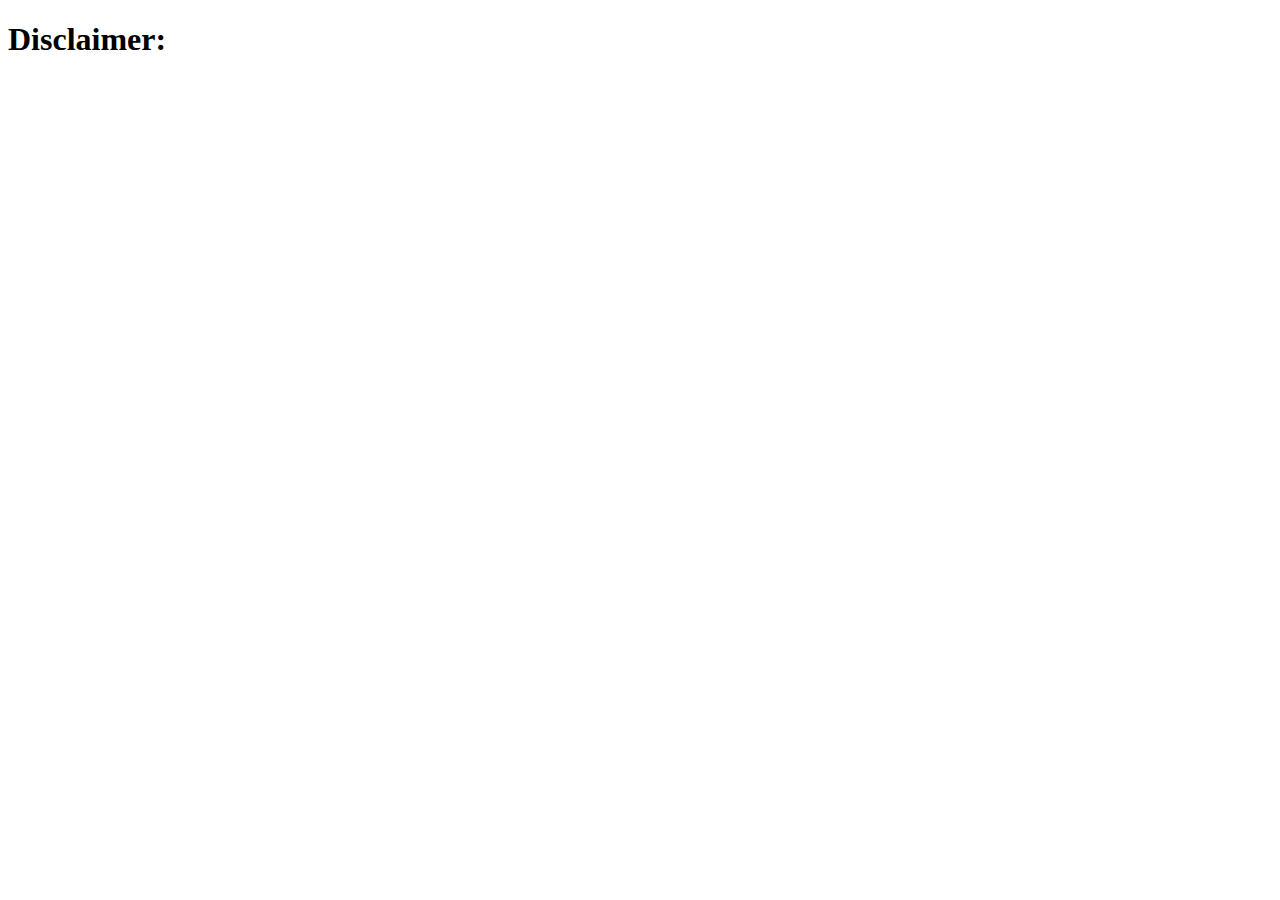
==== disclaimer.htm @ 386b8a63 "" ====
﻿<!DOCTYPE html PUBLIC "-//W3C//DTD XHTML 1.0 Transitional//EN" "http://www.w3.org/TR/xhtml1/DTD/xhtml1-transitional.dtd">

<html xmlns="http://www.w3.org/1999/xhtml">
<head>
    <title>Disclaimer | ParameterZ.com</title>
</head>
<body>
<h1>Disclaimer:</h1>
</body>
</html>
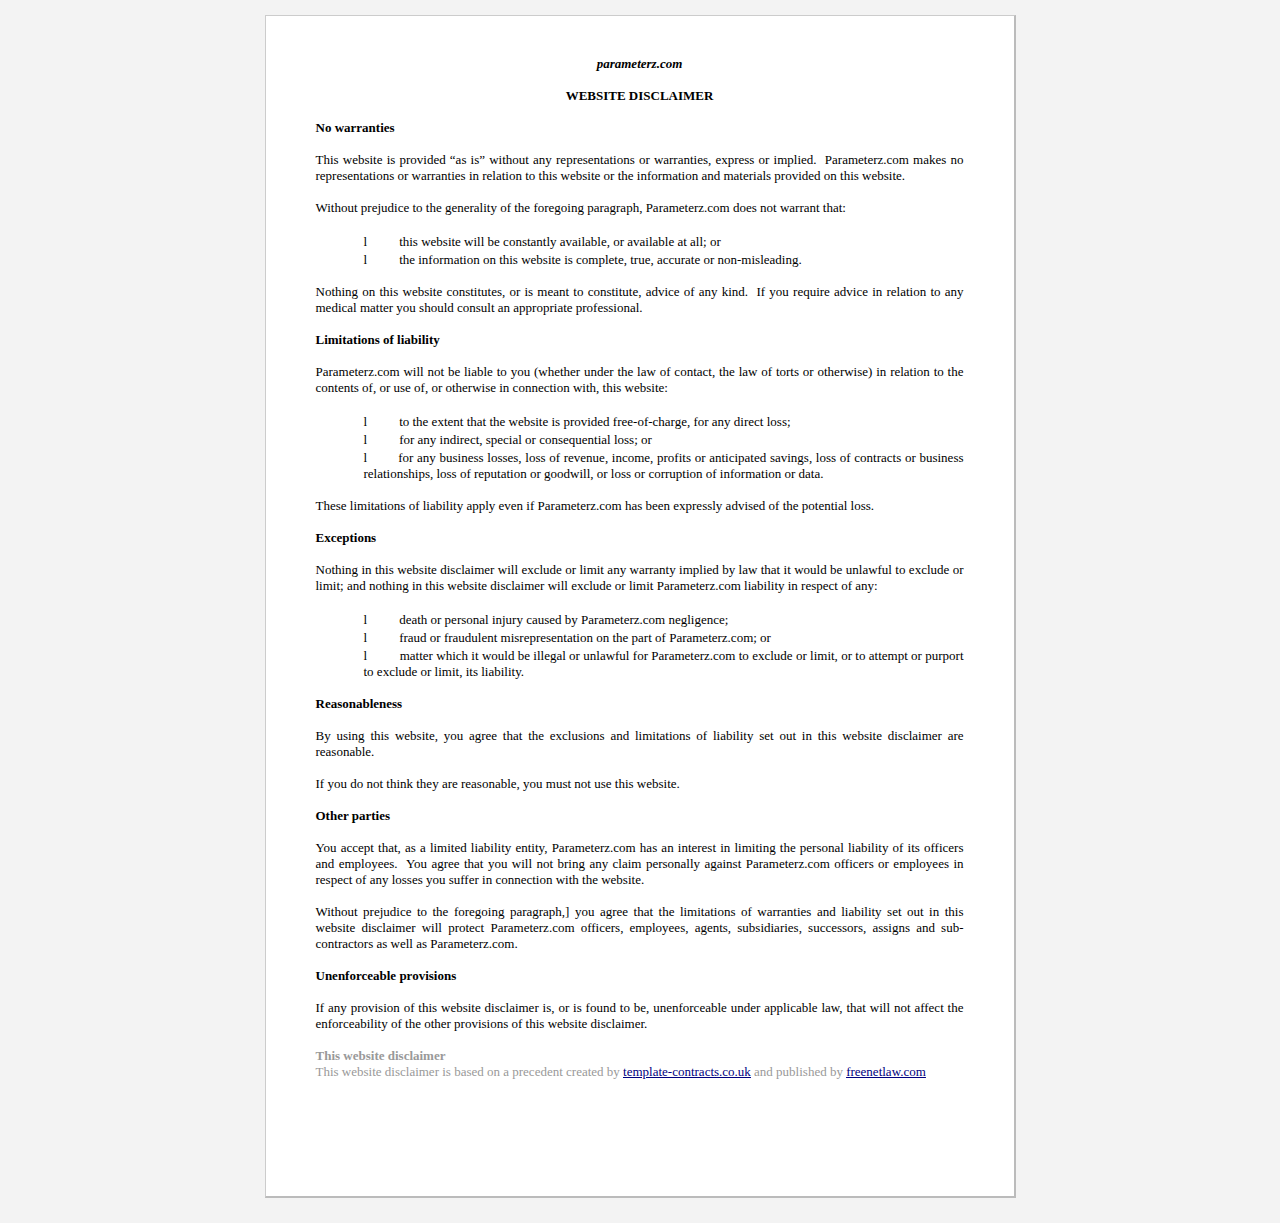
==== commit c2a5a69c: "updated disclaimer.htm" ====
--- a/disclaimer.htm
+++ b/disclaimer.htm
@@ -1,10 +1,624 @@
-﻿<!DOCTYPE html PUBLIC "-//W3C//DTD XHTML 1.0 Transitional//EN" "http://www.w3.org/TR/xhtml1/DTD/xhtml1-transitional.dtd">
-
-<html xmlns="http://www.w3.org/1999/xhtml">
-<head>
-    <title>Disclaimer | ParameterZ.com</title>
-</head>
-<body>
-<h1>Disclaimer:</h1>
-</body>
-</html>
+
+
+<!DOCTYPE HTML PUBLIC "-//W3C//DTD HTML 4.01 Transitional//EN" "http://www.w3.org/TR/html4/loose.dtd">
+
+<html class="pageview">
+
+
+<head>
+<meta http-equiv="Content-Type" content="text/html; charset=UTF-8" />
+
+<base target="_top" />
+<style type="text/css">
+  
+
+/* default css */
+
+table {
+  font-size: 1em;
+  line-height: inherit;
+  border-collapse: collapse;
+}
+
+
+tr {
+  
+  text-align: left;
+  
+}
+
+
+div, address, ol, ul, li, option, select {
+  margin-top: 0px;
+  margin-bottom: 0px;
+}
+
+p {
+  margin: 0px;
+}
+
+
+pre {
+  font-family: Courier New;
+  white-space: pre-wrap;
+  margin:0;
+}
+
+body {
+  margin: 6px;
+  padding: 0px;
+  font-family: Verdana, sans-serif;
+  font-size: 10pt;
+  background-color: #ffffff;
+  color: #000;
+}
+
+
+img {
+  -moz-force-broken-image-icon: 1;
+}
+
+@media screen {
+  html.pageview {
+    background-color: #f3f3f3 !important;
+    overflow-x: hidden;
+    overflow-y: scroll;
+  }
+
+  
+
+  body {
+    min-height: 1100px;
+    
+    counter-reset: __goog_page__;
+  }
+  
+  * html body {
+    height: 1100px;
+  }
+  /* Prevent repaint errors when scrolling in Safari. This "Star-7" css hack
+     targets Safari 3.1, but not WebKit nightlies and presumably Safari 4.
+     That's OK because this bug is fixed in WebKit nightlies/Safari 4 :-). */
+  html*#wys_frame::before {
+    content: '\A0';
+    position: fixed;
+    overflow: hidden;
+    width: 0;
+    height: 0;
+    top: 0;
+    left: 0;
+  }
+  
+  .pageview body {
+    border-top: 1px solid #ccc;
+    border-left: 1px solid #ccc;
+    border-right: 2px solid #bbb;
+    border-bottom: 2px solid #bbb;
+    width: 648px !important;
+    margin: 15px auto 25px;
+    padding: 40px 50px;
+  }
+  /* IE6 */
+  * html {
+    overflow-y: scroll;
+  }
+  * html.pageview body {
+    overflow-x: auto;
+  }
+  
+
+  
+    
+    .writely-callout-data {
+      display: none;
+    }
+    
+
+    .writely-footnote-marker {
+      background-image: url('MISSING');
+      background-color: transparent;
+      background-repeat: no-repeat;
+      width: 7px;
+      overflow: hidden;
+      height: 16px;
+      vertical-align: top;
+
+      
+      -moz-user-select: none;
+    }
+    .editor .writely-footnote-marker {
+      cursor: move;
+    }
+    .writely-footnote-marker-highlight {
+      background-position: -15px 0;
+      -moz-user-select: text;
+    }
+    .writely-footnote-hide-selection ::-moz-selection, .writely-footnote-hide-selection::-moz-selection {
+      background: transparent;
+    }
+    .writely-footnote-hide-selection ::selection, .writely-footnote-hide-selection::selection {
+      background: transparent;
+    }
+    .writely-footnote-hide-selection {
+      cursor: move;
+    }
+
+    /* Comments */
+    .writely-comment-yellow {
+      background-color: #ffffd7;
+    }
+    .writely-comment-orange {
+      background-color: #ffe3c0;
+    }
+    .writely-comment-pink {
+      background-color: #ffd7ff;
+    }
+    .writely-comment-green {
+      background-color: #d7ffd7;
+    }
+    .writely-comment-blue {
+      background-color: #d7ffff;
+    }
+    .writely-comment-purple {
+      background-color: #eed7ff;
+    }
+
+  
+
+
+  
+  .br_fix span+br:not(:-moz-last-node) {
+    
+    position:relative;
+    
+    left: -1ex
+    
+  }
+
+  
+  #cb-p-tgt {
+    font-size: 8pt;
+    padding: .4em;
+    background-color: #ddd;
+    color: #333;
+  }
+  #cb-p-tgt-can {
+    text-decoration: underline;
+    color: #36c;
+    font-weight: bold;
+    margin-left: 2em;
+  }
+  #cb-p-tgt .spin {
+    width: 16px;
+    height: 16px;
+    background: url(//ssl.gstatic.com/docs/clipboard/spin_16o.gif) no-repeat;
+  }
+}
+
+h6 { font-size: 8pt }
+h5 { font-size: 8pt }
+h4 { font-size: 10pt }
+h3 { font-size: 12pt }
+h2 { font-size: 14pt }
+h1 { font-size: 18pt }
+
+blockquote {padding: 10px; border: 1px #DDD dashed }
+
+.webkit-indent-blockquote { border: none; }
+
+a img {border: 0}
+
+.pb {
+  border-width: 0;
+  page-break-after: always;
+  /* We don't want this to be resizeable, so enforce a width and height
+     using !important */
+  height: 1px !important;
+  width: 100% !important;
+}
+
+.editor .pb {
+  border-top: 1px dashed #C0C0C0;
+  border-bottom: 1px dashed #C0C0C0;
+}
+
+div.google_header, div.google_footer {
+  position: relative;
+  margin-top: 1em;
+  margin-bottom: 1em;
+}
+
+
+/* Table of contents */
+.editor div.writely-toc {
+  background-color: #f3f3f3;
+  border: 1px solid #ccc;
+}
+.writely-toc > ol {
+  padding-left: 3em;
+  font-weight: bold;
+}
+ol.writely-toc-subheading {
+  padding-left: 1em;
+  font-weight: normal;
+}
+/* IE6 only */
+* html writely-toc ol {
+  list-style-position: inside;
+}
+.writely-toc-none {
+  list-style-type: none;
+}
+.writely-toc-decimal {
+  list-style-type: decimal;
+}
+.writely-toc-upper-alpha {
+  list-style-type: upper-alpha;
+}
+.writely-toc-lower-alpha {
+  list-style-type: lower-alpha;
+}
+.writely-toc-upper-roman {
+  list-style-type: upper-roman;
+}
+.writely-toc-lower-roman {
+  list-style-type: lower-roman;
+}
+.writely-toc-disc {
+  list-style-type: disc;
+}
+
+/* Ordered lists converted to numbered lists can preserve ordered types, and
+   vice versa. This is confusing, so disallow it */
+ul[type="i"], ul[type="I"], ul[type="1"], ul[type="a"], ul[type="A"] {
+  list-style-type: disc;
+}
+
+ol[type="disc"], ol[type="circle"], ol[type="square"] {
+  list-style-type: decimal;
+}
+
+/* end default css */
+
+
+  /* default print css */
+  @media print {
+    body {
+      padding: 0;
+      margin: 0;
+    }
+
+    div.google_header, div.google_footer {
+      display: block;
+      min-height: 0;
+      border: none;
+    }
+
+    div.google_header {
+      flow: static(header);
+    }
+
+    /* used to insert page numbers */
+    div.google_header::before, div.google_footer::before {
+      position: absolute;
+      top: 0;
+    }
+
+    div.google_footer {
+      flow: static(footer);
+    }
+
+    /* always consider this element at the start of the doc */
+    div#google_footer {
+      flow: static(footer, start);
+    }
+
+    span.google_pagenumber {
+      content: counter(page);
+    }
+
+    span.google_pagecount {
+      content: counter(pages);
+    }
+
+    .endnotes {
+      page: endnote;
+    }
+
+    /* MLA specifies that endnotes title should be 1" margin from the top of the page. */
+    @page endnote {
+      margin-top: 1in;
+    }
+
+    callout.google_footnote {
+      
+      display: prince-footnote;
+      footnote-style-position: inside;
+      /* These styles keep the footnote from taking on the style of the text
+         surrounding the footnote marker. They can be overridden in the
+         document CSS. */
+      color: #000;
+      font-family: Times New Roman;
+      font-size: 12.0pt;
+      font-weight: normal;
+    }
+
+    /* Table of contents */
+    #WritelyTableOfContents a::after {
+      content: leader('.') target-counter(attr(href), page);
+    }
+
+    #WritelyTableOfContents a {
+      text-decoration: none;
+      color: black;
+    }
+
+    /* Comments */
+    .writely-comment-yellow {
+      background-color: #ffffd7;
+    }
+    .writely-comment-orange {
+      background-color: #ffe3c0;
+    }
+    .writely-comment-pink {
+      background-color: #ffd7ff;
+    }
+    .writely-comment-green {
+      background-color: #d7ffd7;
+    }
+    .writely-comment-blue {
+      background-color: #d7ffff;
+    }
+    .writely-comment-purple {
+      background-color: #eed7ff;
+    }
+  }
+
+  @page {
+    @top {
+      content: flow(header);
+    }
+    @bottom {
+      content: flow(footer);
+    }
+    @footnotes {
+      border-top: solid black thin;
+      padding-top: 8pt;
+    }
+  }
+  /* end default print css */
+
+
+/* custom css */
+
+
+/* end custom css */
+
+/* ui edited css */
+
+body {
+  font-family: Times New Roman;
+  
+  font-size: 12.0pt;
+  line-height: normal;
+  background-color: #ffffff;
+}
+/* end ui edited css */
+
+
+/* editor CSS */
+.editor a:visited {color: #551A8B}
+.editor table.zeroBorder {border: 1px dotted gray}
+.editor table.zeroBorder td {border: 1px dotted gray}
+.editor table.zeroBorder th {border: 1px dotted gray}
+
+
+.editor div.google_header, .editor div.google_footer {
+  border: 2px #DDDDDD dashed;
+  position: static;
+  width: 100%;
+  min-height: 2em;
+}
+
+.editor .misspell {background-color: yellow}
+
+.editor .writely-comment {
+  font-size: 9pt;
+  line-height: 1.4;
+  padding: 1px;
+  border: 1px dashed #C0C0C0
+}
+
+
+/* end editor CSS */
+
+</style>
+
+  
+  <title>website-disclaimer</title>
+
+</head>
+
+<body 
+    
+    >
+    
+    
+    
+<div>
+  <p style="MARGIN:0pt; TEXT-ALIGN:center">
+      <span style="FONT-FAMILY:'Times New Roman'"><b><i><font size=2>parameterz.com</font></i></b></span>
+  </p>
+  <p style="MARGIN:0pt; TEXT-ALIGN:center">
+    <span style="FONT-FAMILY:'Times New Roman'"><b><font size=2>&nbsp;</font></b></span>
+  </p>
+  <p style="MARGIN:0pt; TEXT-ALIGN:center">
+      <span style="FONT-FAMILY:'Times New Roman'"><b><font size=2>WEBSITE DISCLAIMER</font></b></span>
+  </p>
+  <p style="MARGIN:0pt; TEXT-ALIGN:center">
+    <span style="FONT-FAMILY:'Times New Roman'"><b><font size=2>&nbsp;</font></b></span>
+  </p>
+  <p style="MARGIN:0pt; TEXT-ALIGN:justify">
+    <span style="FONT-FAMILY:'Times New Roman'"><b><font size=2>No warranties</font></b></span>
+  </p>
+  <p style="MARGIN:0pt; TEXT-ALIGN:center">
+    <span style="FONT-FAMILY:'Times New Roman'"><b><font size=2>&nbsp;</font></b></span>
+  </p>
+  <p style="MARGIN:0pt; TEXT-ALIGN:justify">
+    <span style="FONT-FAMILY:'Times New Roman'; FONT-WEIGHT:normal"><font size=2>This website is provided “as is” without any representations or warranties, express or implied.&nbsp; 
+      Parameterz.com makes no representations or warranties in relation to this website or the information and materials provided on this website.&nbsp; </font></span>
+  </p>
+  <p style="MARGIN:0pt; TEXT-ALIGN:justify">
+    <span style="FONT-FAMILY:'Times New Roman'; FONT-WEIGHT:normal"><font size=2>&nbsp;</font></span>
+  </p>
+  <p style="MARGIN:0pt; TEXT-ALIGN:justify">
+    <span style="FONT-FAMILY:'Times New Roman'; FONT-WEIGHT:normal"><font size=2>Without prejudice to the generality of the foregoing paragraph, 
+    <span style="FONT-FAMILY:'Times New Roman'; FONT-WEIGHT:normal">Parameterz.com</span>
+      does not warrant that:</font></span>
+  </p>
+  <p style="MARGIN:0pt; TEXT-ALIGN:justify">
+    <span style="FONT-FAMILY:'Times New Roman'; FONT-WEIGHT:normal"><font size=2>&nbsp;</font></span>
+  </p>
+  <p style="MARGIN:0pt 0pt 0pt 36pt; TEXT-ALIGN:justify">
+    <span style=FONT-FAMILY:Wingdings><font size=2>l</font></span>&nbsp;&nbsp;&nbsp;&nbsp;&nbsp;&nbsp;&nbsp; <span style="FONT-FAMILY:'Times New Roman'; FONT-WEIGHT:normal"><font size=2>this website will be constantly available, or available at all; or</font></span>
+  </p>
+  <p style="MARGIN:0pt 0pt 0pt 36pt; TEXT-ALIGN:justify">
+    <span style=FONT-FAMILY:Wingdings><font size=2>l</font></span>&nbsp;&nbsp;&nbsp;&nbsp;&nbsp;&nbsp;&nbsp; <span style="FONT-FAMILY:'Times New Roman'; FONT-WEIGHT:normal"><font size=2>the information on this website is complete, true, accurate or non-misleading.</font></span>
+  </p>
+  <p style="MARGIN:0pt; TEXT-ALIGN:justify">
+    <span style="FONT-FAMILY:'Times New Roman'; FONT-WEIGHT:normal"><font size=2>&nbsp;</font></span>
+  </p>
+  <p style="MARGIN:0pt; TEXT-ALIGN:justify">
+    <span style="FONT-FAMILY:'Times New Roman'; FONT-WEIGHT:normal"><font size=2>Nothing on this website constitutes, or is meant to constitute, advice of any kind.&nbsp; If you require advice in relation to any medical matter you should consult an appropriate professional.</font></span>
+  </p>
+  <p style="MARGIN:0pt; TEXT-ALIGN:justify">
+    <span style="FONT-FAMILY:'Times New Roman'; FONT-WEIGHT:normal"><font size=2>&nbsp;</font></span>
+  </p>
+  <p style="MARGIN:0pt; TEXT-ALIGN:justify">
+    <span style="FONT-FAMILY:'Times New Roman'"><b><font size=2>Limitations of liability</font></b></span>
+  </p>
+  <p style="MARGIN:0pt; TEXT-ALIGN:justify">
+    <span style="FONT-FAMILY:'Times New Roman'; FONT-WEIGHT:normal"><font size=2>&nbsp;</font></span>
+  </p>
+  <p style="MARGIN:0pt; TEXT-ALIGN:justify">
+    <span style="FONT-FAMILY:'Times New Roman'; FONT-WEIGHT:normal"><font size=2>
+      Parameterz.com</font></span><span style="FONT-FAMILY:'Times New Roman'; FONT-WEIGHT:normal"><font size=2> will not be liable to you (whether under the law of contact, the law of torts or otherwise) in relation to the contents of, or use of, or otherwise in connection with, this website:</font></span>
+  </p>
+  <p style="MARGIN:0pt; TEXT-ALIGN:justify">
+    <span style="FONT-FAMILY:'Times New Roman'; FONT-WEIGHT:normal"><font size=2>&nbsp;</font></span>
+  </p>
+  <p style="MARGIN:0pt 0pt 0pt 36pt; TEXT-ALIGN:justify">
+    <span style=FONT-FAMILY:Wingdings><font size=2>l</font></span>&nbsp;&nbsp;&nbsp;&nbsp;&nbsp;&nbsp;&nbsp; 
+      <span style="FONT-FAMILY:'Times New Roman'; FONT-WEIGHT:normal"><font size=2>to the extent that the website is provided free-of-charge, for any direct loss;</font></span>
+  </p>
+  <p style="MARGIN:0pt 0pt 0pt 36pt; TEXT-ALIGN:justify">
+    <span style=FONT-FAMILY:Wingdings><font size=2>l</font></span>&nbsp;&nbsp;&nbsp;&nbsp;&nbsp;&nbsp;&nbsp; <span style="FONT-FAMILY:'Times New Roman'; FONT-WEIGHT:normal"><font size=2>for any indirect, special or consequential loss; or</font></span>
+  </p>
+  <p style="MARGIN:0pt 0pt 0pt 36pt; TEXT-ALIGN:justify">
+    <span style=FONT-FAMILY:Wingdings><font size=2>l</font></span>&nbsp;&nbsp;&nbsp;&nbsp;&nbsp;&nbsp;&nbsp;<span style="FONT-FAMILY:'Times New Roman'; FONT-WEIGHT:normal"><font size=2>for any business losses, loss of revenue, income, profits or anticipated savings, loss of contracts or business relationships, loss of reputation or goodwill, or loss or corruption of information or data.</font></span>
+  </p>
+  <p style="MARGIN:0pt; TEXT-ALIGN:justify">
+    <span style="FONT-FAMILY:'Times New Roman'; FONT-WEIGHT:normal"><font size=2>&nbsp;</font></span>
+  </p>
+  <p style="MARGIN:0pt; TEXT-ALIGN:justify">
+    <span style="FONT-FAMILY:'Times New Roman'; FONT-WEIGHT:normal"><font size=2>These limitations of liability apply even if 
+    <span style="FONT-FAMILY:'Times New Roman'; FONT-WEIGHT:normal">Parameterz.com </span>
+      has been expressly advised of the potential loss.</font></span>
+  </p>
+  <p style="MARGIN:0pt; TEXT-ALIGN:justify">
+    <span style="FONT-FAMILY:'Times New Roman'; FONT-WEIGHT:normal"><font size=2>&nbsp;</font></span>
+  </p>
+  <p style="MARGIN:0pt; TEXT-ALIGN:justify">
+    <span style="FONT-FAMILY:'Times New Roman'"><b><font size=2>Exceptions</font></b></span>
+  </p>
+  <p style="MARGIN:0pt; TEXT-ALIGN:justify">
+    <span style="FONT-FAMILY:'Times New Roman'; FONT-WEIGHT:normal"><font size=2>&nbsp;</font></span>
+  </p>
+  <p style="MARGIN:0pt; TEXT-ALIGN:justify">
+    <span style="FONT-FAMILY:'Times New Roman'; FONT-WEIGHT:normal"><font size=2>Nothing in this website disclaimer will exclude or limit any warranty implied by law that it would be unlawful to exclude or limit; and nothing in this website disclaimer will exclude or limit 
+    <span style="FONT-FAMILY:'Times New Roman'; FONT-WEIGHT:normal">Parameterz.com</span>
+      liability in respect of any:</font></span>
+  </p>
+  <p style="MARGIN:0pt; TEXT-ALIGN:justify">
+    <span style="FONT-FAMILY:'Times New Roman'; FONT-WEIGHT:normal"><font size=2>&nbsp;</font></span>
+  </p>
+  <p style="MARGIN:0pt 0pt 0pt 36pt; TEXT-ALIGN:justify">
+    <span style=FONT-FAMILY:Wingdings><font size=2>l</font></span>&nbsp;&nbsp;&nbsp;&nbsp;&nbsp;&nbsp;&nbsp; <span style="FONT-FAMILY:'Times New Roman'; FONT-WEIGHT:normal"><font size=2>death or personal injury caused by 
+    <span style="FONT-FAMILY:'Times New Roman'; FONT-WEIGHT:normal">Parameterz.com</span>
+      negligence;</font></span>
+  </p>
+  <p style="MARGIN:0pt 0pt 0pt 36pt; TEXT-ALIGN:justify">
+    <span style=FONT-FAMILY:Wingdings><font size=2>l</font></span>&nbsp;&nbsp;&nbsp;&nbsp;&nbsp;&nbsp;&nbsp; <span style="FONT-FAMILY:'Times New Roman'; FONT-WEIGHT:normal"><font size=2>fraud or fraudulent misrepresentation on the part of 
+    <span style="FONT-FAMILY:'Times New Roman'; FONT-WEIGHT:normal">Parameterz.com</span>; or</font></span>
+  </p>
+  <p style="MARGIN:0pt 0pt 0pt 36pt; TEXT-ALIGN:justify">
+    <span style=FONT-FAMILY:Wingdings><font size=2>l</font></span>&nbsp;&nbsp;&nbsp;&nbsp;&nbsp;&nbsp;&nbsp; <span style="FONT-FAMILY:'Times New Roman'; FONT-WEIGHT:normal"><font size=2>matter which it would be illegal or unlawful for 
+    <span style="FONT-FAMILY:'Times New Roman'; FONT-WEIGHT:normal">Parameterz.com </span>
+      to exclude or limit, or to attempt or purport to exclude or limit, its liability. </font></span>
+  </p>
+  <p style="MARGIN:0pt; TEXT-ALIGN:justify">
+    <span style="FONT-FAMILY:'Times New Roman'; FONT-WEIGHT:normal"><font size=2>&nbsp;</font></span>
+  </p>
+  <p style="MARGIN:0pt; TEXT-ALIGN:justify">
+    <span style="FONT-FAMILY:'Times New Roman'"><b><font size=2>Reasonableness</font></b></span>
+  </p>
+  <p style="MARGIN:0pt; TEXT-ALIGN:justify">
+    <span style="FONT-FAMILY:'Times New Roman'; FONT-WEIGHT:normal"><font size=2>&nbsp;</font></span>
+  </p>
+  <p style="MARGIN:0pt; TEXT-ALIGN:justify">
+    <span style="FONT-FAMILY:'Times New Roman'; FONT-WEIGHT:normal"><font size=2>By using this website, you agree that the exclusions and limitations of liability set out in this website disclaimer are reasonable.&nbsp; </font></span>
+  </p>
+  <p style="MARGIN:0pt; TEXT-ALIGN:justify">
+    <span style="FONT-FAMILY:'Times New Roman'; FONT-WEIGHT:normal"><font size=2>&nbsp;</font></span>
+  </p>
+  <p style="MARGIN:0pt; TEXT-ALIGN:justify">
+    <span style="FONT-FAMILY:'Times New Roman'; FONT-WEIGHT:normal"><font size=2>If you do not think they are reasonable, you must not use this website.</font></span>
+  </p>
+  <p style="MARGIN:0pt; TEXT-ALIGN:justify">
+    <span style="FONT-FAMILY:'Times New Roman'; FONT-WEIGHT:normal"><font size=2>&nbsp;</font></span>
+  </p>
+  <p style="MARGIN:0pt; TEXT-ALIGN:justify">
+    <span style="FONT-FAMILY:'Times New Roman'"><b><font size=2>Other parties</font></b></span>
+  </p>
+  <p style="MARGIN:0pt; TEXT-ALIGN:justify">
+    <span style="FONT-FAMILY:'Times New Roman'; FONT-WEIGHT:normal"><font size=2>&nbsp;</font></span>
+  </p>
+  <p style="MARGIN:0pt; TEXT-ALIGN:justify">
+      <span style="COLOR:#000000; FONT-FAMILY:'Times New Roman'; FONT-WEIGHT:normal">
+      <font size=2>You accept that, as a limited liability entity, Parameterz.com has an interest in limiting the personal liability of its officers and employees.&nbsp; You agree that you will not bring any claim personally against 
+      <span style="COLOR:#000000; FONT-FAMILY:'Times New Roman'; FONT-WEIGHT:normal">
+      Parameterz.com</span> officers or employees in respect of any losses you suffer in connection with the website.</font></span></p>
+  <p style="MARGIN:0pt; TEXT-ALIGN:justify">
+    <span style="FONT-FAMILY:'Times New Roman'; FONT-WEIGHT:normal"><font size=2>&nbsp;</font></span>
+  </p>
+  <p style="MARGIN:0pt; TEXT-ALIGN:justify">
+      <span style="FONT-FAMILY:'Times New Roman'; FONT-WEIGHT:normal"><font size=2>Without prejudice to the foregoing paragraph,] you agree that the limitations of warranties and liability set out in this website disclaimer will protect 
+      <span style="COLOR:#000000; FONT-FAMILY:'Times New Roman'; FONT-WEIGHT:normal">
+      Parameterz.com</span> officers, employees, agents, subsidiaries, successors, assigns and sub-contractors as well as 
+      <span style="COLOR:#000000; FONT-FAMILY:'Times New Roman'; FONT-WEIGHT:normal">
+      Parameterz.com</span>. </font></span>
+  </p>
+  <p style="MARGIN:0pt; TEXT-ALIGN:justify">
+    <span style="FONT-FAMILY:'Times New Roman'; FONT-WEIGHT:normal"><font size=2>&nbsp;</font></span>
+  </p>
+  <p style="MARGIN:0pt; TEXT-ALIGN:justify">
+    <span style="FONT-FAMILY:'Times New Roman'"><b><font size=2>Unenforceable provisions</font></b></span>
+  </p>
+  <p style="MARGIN:0pt; TEXT-ALIGN:justify">
+    <span style="FONT-FAMILY:'Times New Roman'; FONT-WEIGHT:normal"><font size=2>&nbsp;</font></span>
+  </p>
+  <p style="MARGIN:0pt; TEXT-ALIGN:justify">
+    <span style="FONT-FAMILY:'Times New Roman'; FONT-WEIGHT:normal"><font size=2>If any provision of this website disclaimer is, or is found to be, unenforceable under applicable law, that will not affect the enforceability of the other provisions of this website disclaimer.</font></span>
+  </p>
+  <p style="MARGIN:0pt; TEXT-ALIGN:justify">
+    <span style="FONT-FAMILY:'Times New Roman'; FONT-WEIGHT:normal"><font size=2>&nbsp;</font></span>
+  </p>
+  <p style="MARGIN:0pt; TEXT-ALIGN:justify; color: #999;">
+    <span style="FONT-FAMILY:'Times New Roman'"><b><font size=2>This website disclaimer</font></b></span>
+  </p>
+  <p style="MARGIN:0pt; TEXT-ALIGN:justify; color: #999;">
+    <span style="FONT-FAMILY:'Times New Roman'; FONT-STYLE:normal; FONT-WEIGHT:normal"><font size=2>This website disclaimer is based on a precedent created by </font></span><a href=http://www.template-contracts.co.uk/><span style="COLOR:#000080; FONT-FAMILY:'Times New Roman'; FONT-STYLE:normal; FONT-WEIGHT:normal"><u><font size=2>template-contracts.co.uk</font></u></span></a><span style="FONT-FAMILY:'Times New Roman'; FONT-STYLE:normal; FONT-WEIGHT:normal"><font size=2> and published by </font></span><a href=http://www.freenetlaw.com/><span style="COLOR:#000080; FONT-FAMILY:'Times New Roman'; FONT-STYLE:normal; FONT-WEIGHT:normal"><u><font size=2>freenetlaw.com</font></u></span></a>
+  </p>
+</div>
+<br></body>
+</html>